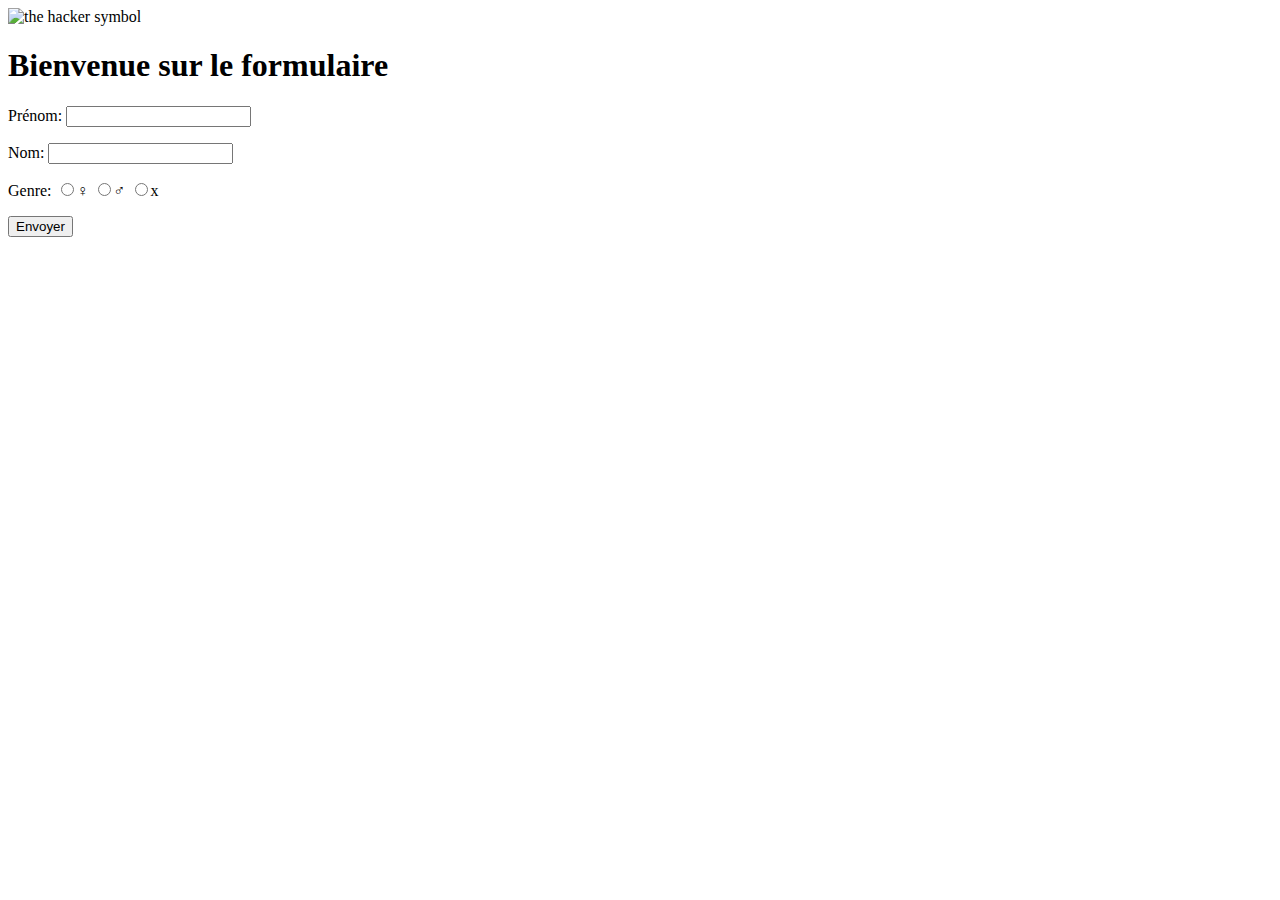
==== form.html @ 2ffebf71 "Add files via upload" ====
<!DOCTYPE html>
<html>
  <head>
    <meta charset="utf-8">
    <title>Bienvenue sur le formulaire</title>
    <link rel="stylesheet" href="style.css">
    <link rel="icon" href="/favicon.ico">
  </head>
  <body>
    <img alt="the hacker symbol" src="http://www.catb.org/hacker-emblem/glider.png">
    <h1>Bienvenue sur le formulaire</h1>
    <form action="debug"
	  method="post">
      <p><label>Prénom: <input name="prenom"></label>
      <p><label>Nom: <input name="nom"></label>
      <p>Genre:
	<label><input name="genre" type="radio" value="female">♀</label>
	<label><input name="genre" type="radio" value="male">♂</label>
	<label><input name="genre" type="radio" value="other">x</label>
      <p><button>Envoyer</button>
    </form>
  </body>
</html>
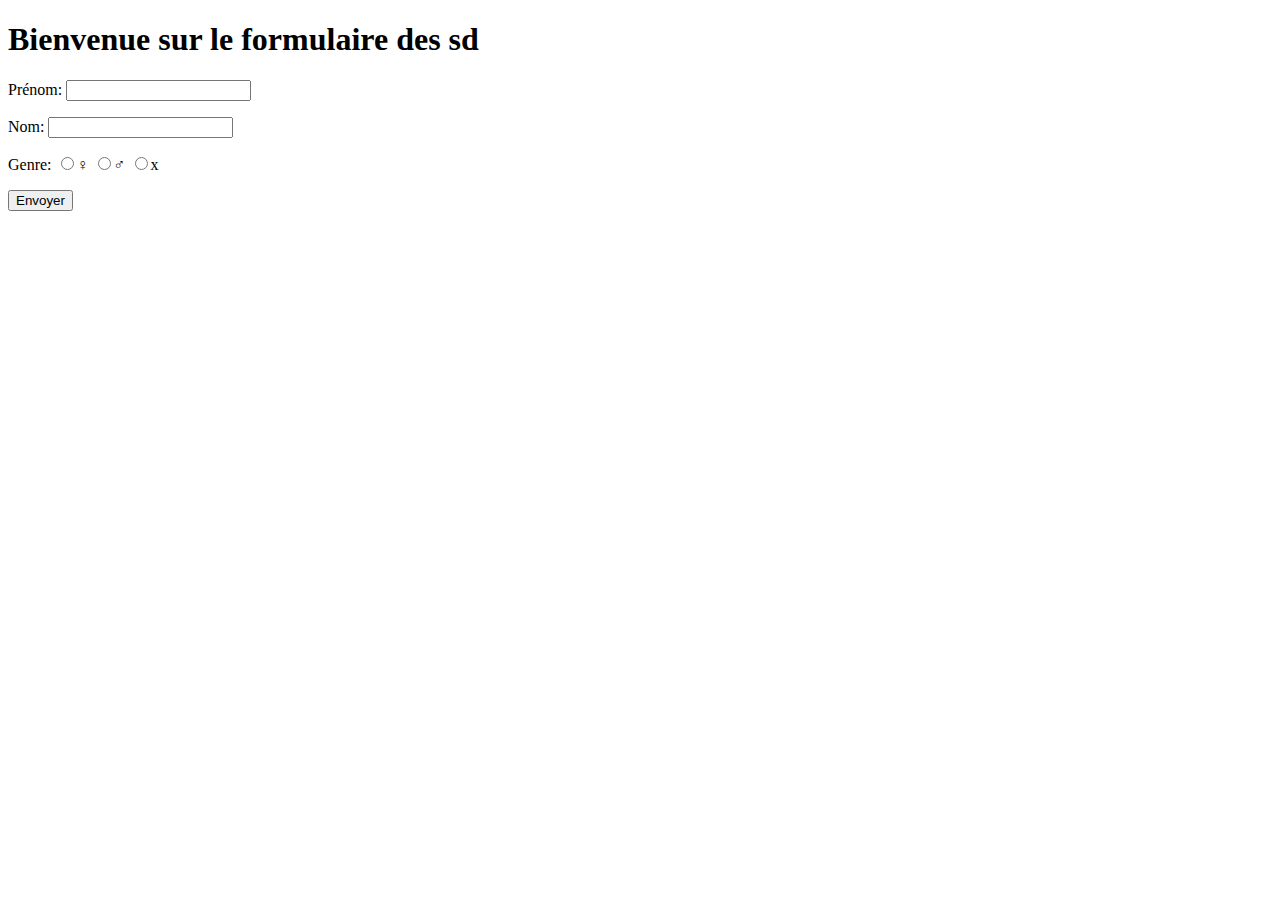
==== commit 7c794725: "Add files via upload" ====
--- a/form.html
+++ b/form.html
@@ -7,8 +7,7 @@
     <link rel="icon" href="/favicon.ico">
   </head>
   <body>
-    <img alt="the hacker symbol" src="http://www.catb.org/hacker-emblem/glider.png">
-    <h1>Bienvenue sur le formulaire</h1>
+    <h1>Bienvenue sur le formulaire des sd</h1>
     <form action="debug"
 	  method="post">
       <p><label>Prénom: <input name="prenom"></label>
